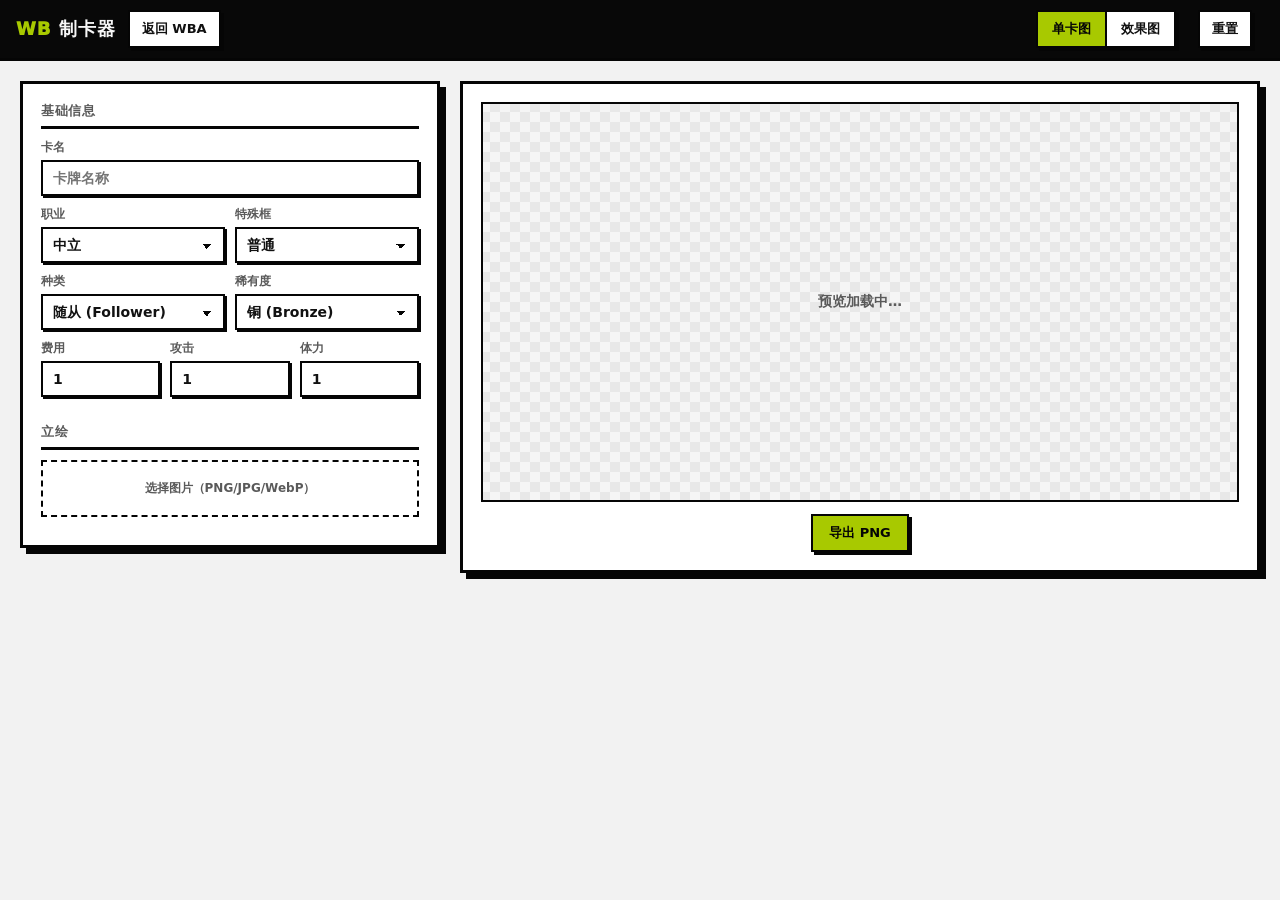
==== web/index.html @ 508f14a1 "feat: 兵种类型为空时默认显示 -（同 byd-diy 原版），占位符同步" ====
<!DOCTYPE html>
<html lang="zh-CN">
<head>
  <meta charset="UTF-8">
  <meta name="viewport" content="width=device-width, initial-scale=1.0">
  <title>WB 制卡器 · wbmaker</title>
  <link rel="icon" href="data:image/svg+xml,%3Csvg xmlns='http://www.w3.org/2000/svg' viewBox='0 0 16 16'%3E%3Crect width='16' height='16' fill='%23a8c900'/%3E%3Ctext x='8' y='12' font-size='9' text-anchor='middle' font-family='sans-serif' font-weight='bold'%3EWBM%3C/text%3E%3C/svg%3E">
  <link rel="manifest" href="manifest.webmanifest">
  <meta name="theme-color" content="#a8c900">
  <link rel="stylesheet" href="topbar.css">
  <link rel="stylesheet" href="style.css">
</head>
<body>

  <header id="wbaTopbar">
    <div class="topbar">
      <a class="topbar-logo" href="/">WB <span data-i18n="brand">制卡器</span></a>
      <a class="top-action" href="/" data-i18n="backToWba">返回 WBA</a>
      <div class="topbar-spacer"></div>
      <button class="top-action" id="btnInstall" type="button" data-i18n="installApp" hidden>📲 安装为应用</button>
      <div class="style-toggle" role="group" aria-label="card style">
        <button class="style-btn active" id="btnStyleWb" type="button" data-i18n="styleWb">单卡图</button>
        <button class="style-btn" id="btnStyleDiy" type="button" data-i18n="styleDiy">效果图</button>
      </div>
      <button class="top-action" id="btnReset" type="button" data-i18n="reset">重置</button>
      <div class="dd-wrap" id="langDropdown"></div>
    </div>
  </header>

  <main class="layout">
    <form id="cardForm" class="panel form" autocomplete="off">
      <!-- 基础（两种模式共享） -->
      <section>
        <h2 data-i18n="basicInfo">基础信息</h2>
        <label><span data-i18n="cardName">卡名</span>
          <input type="text" name="name" placeholder="卡牌名称" data-i18n-ph="cardNamePh">
        </label>
        <div class="row">
          <label><span data-i18n="classLabel">职业</span>
            <select name="class" id="class">
              <option value="0">中立</option>
              <option value="1">精灵</option>
              <option value="2">皇家</option>
              <option value="3">巫师</option>
              <option value="4">龙族</option>
              <option value="5">梦魇</option>
              <option value="6">主教</option>
              <option value="7">超越者</option>
            </select>
          </label>
          <label><span data-i18n="specialFrame">特殊框</span>
            <select name="special" id="special">
              <option value="">普通</option>
              <option value="style_101">style_101</option>
            </select>
          </label>
        </div>
        <div class="row">
          <label><span data-i18n="kindLabel">种类</span>
            <select name="kind" id="kind">
              <option value="1">随从 (Follower)</option>
              <option value="2">护符 (Amulet)</option>
              <option value="3">法术 (Spell)</option>
            </select>
          </label>
          <label><span data-i18n="rarityLabel">稀有度</span>
            <select name="rarity" id="rarity">
              <option value="1">铜 (Bronze)</option>
              <option value="2">银 (Silver)</option>
              <option value="3">金 (Gold)</option>
              <option value="4">虹 (Legend)</option>
            </select>
          </label>
        </div>
        <div class="row stats">
          <label><span data-i18n="cost">费用</span>
            <input type="text" name="cost" value="1" inputmode="numeric">
          </label>
          <label class="follower-only"><span data-i18n="attack">攻击</span>
            <input type="text" name="atk" value="1" inputmode="numeric">
          </label>
          <label class="follower-only"><span data-i18n="defense">体力</span>
            <input type="text" name="life" value="1" inputmode="numeric">
          </label>
        </div>
      </section>

      <!-- 立绘（共享） -->
      <section>
        <h2 data-i18n="art">立绘</h2>
        <label class="file">
          <input type="file" name="art" id="artInput" accept="image/*">
          <span id="artLabel" data-i18n="artPh">选择图片（PNG/JPG/WebP）</span>
        </label>
      </section>

      <!-- DIY 专属面板 -->
      <section id="diyPanel" class="diy-only" hidden>
        <h2 data-i18n="diyPanel">DIY 面板</h2>

        <label><span data-i18n="trait">兵种类型</span>
          <input type="text" name="trait" placeholder="-" …">
        </label>
        <label><span data-i18n="bgAlpha">正文底透明度</span>
          <input type="range" name="bgAlpha" id="bgAlpha" min="0" max="100" step="1" value="30">
        </label>

        <div class="sub" id="d1Block">
          <div class="sub-head">
            <span data-i18n="detail1">正文</span>
            <span class="tool">
              <button type="button" class="mini" data-keyword="d1" data-i18n-title="keywordBtn" title="[b]关键词[/b]">[b]</button>
              <button type="button" class="mini" data-hr="d1" data-i18n-title="hrBtn" title="分割线 [hr]">[hr]</button>
              <button type="button" class="mini" data-size-down="d1">−</button>
              <span class="size-val" id="d1Size">81</span>
              <button type="button" class="mini" data-size-up="d1">+</button>
            </span>
          </div>
          <textarea name="d1" rows="4"></textarea>
        </div>

        <div class="sub" id="evBlock">
          <div class="sub-head">
            <span><input type="checkbox" name="showEvolve" id="showEvolve"> <span data-i18n="evolve">进化</span></span>
            <span class="tool">
              <button type="button" class="mini" data-keyword="ev" data-i18n-title="keywordBtn" title="[b]关键词[/b]">[b]</button>
              <button type="button" class="mini" data-size-down="ev">−</button>
              <span class="size-val" id="evSize">81</span>
              <button type="button" class="mini" data-size-up="ev">+</button>
            </span>
          </div>
          <textarea name="ev" rows="2"></textarea>
        </div>

        <div class="sub" id="superBlock">
          <div class="sub-head">
            <span><input type="checkbox" name="showSuper" id="showSuper"> <span data-i18n="super">超进化</span></span>
            <span class="tool">
              <button type="button" class="mini" data-keyword="super" data-i18n-title="keywordBtn" title="[b]关键词[/b]">[b]</button>
              <button type="button" class="mini" data-size-down="super">−</button>
              <span class="size-val" id="superSize">81</span>
              <button type="button" class="mini" data-size-up="super">+</button>
            </span>
          </div>
          <textarea name="super" rows="2"></textarea>
        </div>

        <div class="sub" id="crestBlock">
          <div class="sub-head">
            <span data-i18n="crest">纹章</span>
            <button type="button" class="mini" id="btnAddCrest" data-i18n="addCrest">＋ 添加纹章</button>
          </div>
          <div id="crestList"></div>
        </div>

        <div class="sub" id="illuBlock">
          <div class="sub-head">
            <span><input type="checkbox" name="showIllustrator" id="showIllustrator"> <span data-i18n="illustrator">画师</span></span>
          </div>
          <input type="text" name="illustrator" placeholder="画师名">
        </div>

        <div class="sub" id="diyBlock">
          <div class="sub-head">
            <span><input type="checkbox" name="showDiy" id="showDiy"> <span data-i18n="diyAuthor">DIY 作者</span></span>
          </div>
          <input type="text" name="diy" placeholder="脚注内容">
        </div>
      </section>
    </form>

    <div class="panel preview">
      <div class="preview-canvas-wrap">
        <img id="preview" alt="预览" src="">
        <div id="previewHint" data-i18n="previewLoading">预览加载中…</div>
      </div>
      <div class="preview-actions">
        <button id="btnExportPng" class="btn primary" data-i18n="exportPng">导出 PNG</button>
      </div>
    </div>
  </main>

  <div id="cropOverlay" class="crop-overlay" hidden>
    <div class="crop-panel">
      <div class="crop-title" data-i18n="cropTitle">裁切立绘</div>
      <div id="cropViewport" class="crop-viewport">
        <img id="cropImage" alt="" draggable="false">
      </div>
      <div class="crop-hint" data-i18n="cropHint">滚轮缩放 · 拖拽平移</div>
      <div class="crop-actions">
        <button id="cropZoomOut" class="btn" type="button" data-i18n="cropZoomOut">缩小</button>
        <button id="cropReset" class="btn" type="button" data-i18n="cropReset">复位</button>
        <button id="cropZoomIn" class="btn" type="button" data-i18n="cropZoomIn">放大</button>
        <span class="crop-spacer"></span>
        <button id="cropCancel" class="btn" type="button" data-i18n="cropCancel">取消</button>
        <button id="cropConfirm" class="btn" type="button" data-i18n="cropConfirm">确认</button>
      </div>
    </div>
  </div>

  <div id="crestPickOverlay" class="crop-overlay" hidden>
    <div class="crop-panel">
      <div class="crop-title" data-i18n="crestIcon1">纹章图标</div>
      <div id="crestPickGrid" class="crest-grid pick"></div>
      <div class="crop-actions">
        <span class="crop-spacer"></span>
        <button id="crestPickClose" class="btn" type="button" data-i18n="cropCancel">取消</button>
      </div>
    </div>
  </div>

  <script type="module" src="app.js?v=3"></script>
</body>
</html>
---- web/topbar.css ----
/* topbar.css — WBArts-shared topbar styles + design tokens (kept in sync with WBArts). */

*, *::before, *::after { box-sizing: border-box; margin: 0; padding: 0; }

button { user-select: none; -webkit-user-select: none; }
img { -webkit-user-drag: none; }

:root {
  --bg: #f2f2f2;
  --bg2: #080808;
  --bg3: #ffffff;
  --border: #050505;
  --text: #111111;
  --text2: #5a5a5a;
  --inverse: #f7f7f7;
  --accent: #a8c900;
  --accent2: #111111;
  --danger: #ff314f;
  --info: #176bff;
  --success: #19a84a;
}

/* Buttons */
.top-action {
  min-height: 38px;
  padding: 8px 12px;
  border: 2px solid var(--border);
  border-radius: 0;
  background: #fff;
  color: var(--text);
  cursor: pointer;
  font-size: 13px;
  font-weight: 900;
  text-decoration: none;
  box-shadow: 3px 3px 0 var(--border);
  transition: transform 0.12s, box-shadow 0.12s, background 0.12s;
  font-family: inherit;
}
.top-action:hover,
.top-action:focus-visible {
  background: var(--accent);
  outline: none;
  transform: translate(-1px, -1px);
  box-shadow: 5px 5px 0 var(--border);
}
.top-action.active {
  background: var(--accent);
  color: var(--bg2);
}

/* Topbar */
#wbaTopbar {
  position: sticky;
  top: 0;
  z-index: 10;
}
.topbar {
  display: flex;
  align-items: center;
  gap: 12px;
  padding: 10px 16px;
  background: var(--bg2);
  border-bottom: 3px solid var(--border);
}
.topbar-logo {
  font-size: 18px;
  font-weight: 950;
  color: var(--accent);
  text-decoration: none;
  letter-spacing: 1px;
  padding: 4px 0;
}
.topbar-logo span { color: var(--inverse); }
.topbar-spacer { flex: 1; }

/* Dropdowns */
.dd-wrap { position: relative; }
.dd-btn {
  min-height: 38px; padding: 8px 12px;
  border: 2px solid var(--border); border-radius: 0;
  background: #fff; cursor: pointer;
  display: flex; align-items: center; gap: 6px;
  font-size: 13px; font-weight: 900; color: var(--text);
  box-shadow: 3px 3px 0 var(--border);
  transition: transform 0.12s, box-shadow 0.12s, background 0.12s;
  font-family: inherit;
}
.dd-btn img { width: 20px; height: 20px; }
.dd-btn:hover,
.dd-btn:focus-visible {
  background: var(--accent);
  outline: none;
  transform: translate(-1px, -1px);
  box-shadow: 5px 5px 0 var(--border);
}
.dd-menu {
  position: absolute; top: calc(100% + 8px); right: 0;
  min-width: 150px;
  background: var(--bg2); border: 3px solid var(--border);
  box-shadow: 6px 6px 0 var(--border);
  opacity: 0; visibility: hidden; transform: translateY(-4px);
  transition: opacity 0.15s, visibility 0.15s, transform 0.15s;
  z-index: 400;
}
.dd-wrap:hover .dd-menu,
.dd-btn:focus-visible + .dd-menu,
.dd-menu:hover {
  opacity: 1; visibility: visible; transform: translateY(0);
}
.dd-item {
  display: block; width: 100%; padding: 8px 14px;
  font-size: 13px; text-align: left; color: var(--inverse);
  background: transparent; border: none; cursor: pointer;
  font-weight: 800; text-decoration: none;
  transition: background 0.1s, color 0.1s;
  font-family: inherit;
}
.dd-item:hover { background: var(--accent); color: #fff; }
.dd-item.active { color: var(--accent); }
---- web/style.css ----
/* style.css — WB 制卡器 page styles, matching WBArts's neo-brutalism look.
   Design tokens are defined in topbar.css. */

html, body {
  margin: 0;
  padding: 0;
  background: var(--bg);
  color: var(--text);
  font-family: "PingFang SC", "Microsoft YaHei", "Noto Sans SC", system-ui, sans-serif;
  font-size: 14px;
}

.layout {
  display: grid;
  grid-template-columns: minmax(320px, 420px) 1fr;
  gap: 20px;
  padding: 20px;
  align-items: start;
}

.panel {
  background: var(--bg3);
  border: 3px solid var(--border);
  box-shadow: 6px 6px 0 var(--border);
  padding: 18px;
}

.form section { margin-bottom: 8px; }
.form h2 {
  font-size: 13px;
  text-transform: uppercase;
  letter-spacing: 0.04em;
  color: var(--text2);
  margin: 16px 0 10px;
  border-bottom: 3px solid var(--border);
  padding-bottom: 6px;
  font-weight: 900;
}
.form section:first-child h2 { margin-top: 0; }

label {
  display: block;
  margin-bottom: 10px;
  color: var(--text2);
  font-size: 12px;
  font-weight: 800;
}
label > input[type=text], label > input[type=number], label > select, label > textarea {
  display: block;
  width: 100%;
  margin-top: 4px;
  background: #fff;
  color: var(--text);
  border: 2px solid var(--border);
  border-radius: 0;
  padding: 8px 10px;
  font-size: 14px;
  font-family: inherit;
  font-weight: 700;
  box-shadow: 2px 2px 0 var(--border);
}
label > textarea { resize: vertical; line-height: 1.5; }
label > input:focus, label > select:focus, label > textarea:focus {
  outline: none;
  border-color: var(--accent);
  box-shadow: 4px 4px 0 var(--accent);
}

.row { display: grid; grid-template-columns: 1fr 1fr; gap: 10px; }
.row.stats { grid-template-columns: 1fr 1fr 1fr; }

label.file {
  cursor: pointer;
  border: 2px dashed var(--border);
  border-radius: 0;
  padding: 18px;
  text-align: center;
  color: var(--text2);
  background: #fff;
}
label.file:hover { border-color: var(--accent); color: var(--text); }
label.file input { display: none; }

.preview { position: sticky; top: 80px; }
.preview-canvas-wrap {
  display: flex;
  align-items: center;
  justify-content: center;
  min-height: 400px;
  background:
    repeating-conic-gradient(#e8e8e8 0% 25%, #f5f5f5 0% 50%) 50% / 20px 20px;
  border: 2px solid var(--border);
  padding: 16px;
}
#preview {
  max-height: 72vh;
  max-width: 100%;
  image-rendering: auto;
  box-shadow: 6px 6px 0 var(--border);
}
#preview[src=""] { display: none; }
#previewHint { color: var(--text2); font-weight: 800; }

.preview-actions { margin-top: 12px; text-align: center; }

.btn {
  background: #fff;
  color: var(--text);
  border: 2px solid var(--border);
  border-radius: 0;
  padding: 8px 16px;
  cursor: pointer;
  font-size: 13px;
  font-weight: 900;
  box-shadow: 3px 3px 0 var(--border);
  transition: transform 0.12s, box-shadow 0.12s, background 0.12s;
  font-family: inherit;
}
.btn:hover {
  background: var(--accent);
  transform: translate(-1px, -1px);
  box-shadow: 5px 5px 0 var(--border);
}
.btn.primary { background: var(--accent); color: var(--border); border-color: var(--border); }
.btn.primary:hover { background: #b9dd00; }

@media (max-width: 900px) {
  .layout { grid-template-columns: 1fr; }
  .preview { position: static; }
}

/* ---- crop overlay / viewport ---- */

.crop-overlay {
  position: fixed;
  inset: 0;
  z-index: 500;
  display: flex;
  align-items: center;
  justify-content: center;
  background: rgba(0, 0, 0, 0.6);
}
.crop-overlay[hidden] { display: none; }

.crop-panel {
  background: var(--bg3);
  border: 3px solid var(--border);
  box-shadow: 8px 8px 0 var(--border);
  padding: 16px;
  display: flex;
  flex-direction: column;
  gap: 12px;
  max-width: 92vw;
}

.crop-title {
  font-size: 13px;
  font-weight: 900;
  text-transform: uppercase;
  letter-spacing: 0.04em;
  color: var(--text2);
}

.crop-viewport {
  position: relative;
  overflow: hidden;
  width: min(440px, 82vw);
  aspect-ratio: 590 / 711;
  background: #000;
  border: 3px solid var(--border);
  cursor: grab;
  touch-action: none;
}
.crop-viewport.dragging { cursor: grabbing; }
.crop-viewport img {
  position: absolute;
  top: 0;
  left: 0;
  transform-origin: 0 0;
  max-width: none;
  pointer-events: none;
  user-select: none;
  -webkit-user-drag: none;
}

.crop-hint {
  color: var(--text2);
  font-size: 12px;
  font-weight: 800;
}

.crop-actions {
  display: flex;
  align-items: center;
  gap: 8px;
}
.crop-spacer { flex: 1; }

/* ---- style toggle (topbar) ---- */

.style-toggle {
  display: inline-flex;
  border: 2px solid var(--border);
  background: #fff;
  box-shadow: 3px 3px 0 var(--border);
  margin-right: 10px;
}
.style-btn {
  background: #fff;
  color: var(--text);
  border: none;
  padding: 8px 14px;
  cursor: pointer;
  font-size: 13px;
  font-weight: 900;
  font-family: inherit;
}
.style-btn + .style-btn { border-left: 2px solid var(--border); }
.style-btn:hover { background: #f0f0f0; }
.style-btn.active { background: var(--accent); color: var(--border); }

/* ---- DIY panel ---- */

.sub { margin: 12px 0; border-top: 2px dashed var(--border); padding-top: 10px; }
.sub-head {
  display: flex;
  align-items: center;
  justify-content: space-between;
  gap: 8px;
  margin-bottom: 6px;
  color: var(--text2);
  font-size: 12px;
  font-weight: 800;
}
.sub-head .tool { display: inline-flex; align-items: center; gap: 4px; }
.sub-head .size-val {
  display: inline-block;
  min-width: 2em;
  text-align: center;
  color: var(--text);
  font-weight: 900;
}
.mini {
  background: #fff;
  border: 2px solid var(--border);
  border-radius: 0;
  padding: 2px 7px;
  cursor: pointer;
  font-size: 12px;
  font-weight: 900;
  font-family: inherit;
}
.mini:hover { background: var(--accent); }

/* ---- 统一控件风格（不用浏览器原生样式） ---- */

/* 复选框：方块化，勾选填色 */
input[type=checkbox] {
  appearance: none;
  -webkit-appearance: none;
  width: 18px;
  height: 18px;
  margin: 0;
  background: #fff;
  border: 2px solid var(--border);
  border-radius: 0;
  cursor: pointer;
  position: relative;
  flex: none;
  box-shadow: 2px 2px 0 var(--border);
  vertical-align: -3px;
}
input[type=checkbox]:checked {
  background: var(--accent);
}
input[type=checkbox]:checked::after {
  content: "";
  position: absolute;
  left: 4px;
  top: 1px;
  width: 5px;
  height: 9px;
  border: solid var(--border);
  border-width: 0 2px 2px 0;
  transform: rotate(45deg);
}

label.check {
  display: flex;
  align-items: center;
  gap: 8px;
  cursor: pointer;
}

/* 滑条：自定义轨道与滑块 */
input[type=range] {
  appearance: none;
  -webkit-appearance: none;
  display: block;
  width: 100%;
  height: 18px;
  margin-top: 6px;
  background: transparent;
  cursor: pointer;
}
input[type=range]::-webkit-slider-runnable-track {
  height: 8px;
  background: #fff;
  border: 2px solid var(--border);
  border-radius: 0;
  box-shadow: 2px 2px 0 var(--border);
}
input[type=range]::-webkit-slider-thumb {
  -webkit-appearance: none;
  width: 16px;
  height: 16px;
  margin-top: -6px;
  background: var(--accent);
  border: 2px solid var(--border);
  border-radius: 0;
  box-shadow: 2px 2px 0 var(--border);
}
input[type=range]::-moz-range-track {
  height: 8px;
  background: #fff;
  border: 2px solid var(--border);
  border-radius: 0;
  box-shadow: 2px 2px 0 var(--border);
}
input[type=range]::-moz-range-thumb {
  width: 14px;
  height: 14px;
  background: var(--accent);
  border: 2px solid var(--border);
  border-radius: 0;
  box-shadow: 2px 2px 0 var(--border);
}

/* 下拉框：去掉原生箭头，统一边框风格 */
label > select {
  appearance: none;
  -webkit-appearance: none;
  background-image: linear-gradient(45deg, transparent 50%, var(--border) 50%),
    linear-gradient(135deg, var(--border) 50%, transparent 50%);
  background-position: calc(100% - 16px) 55%, calc(100% - 11px) 55%;
  background-size: 5px 5px;
  background-repeat: no-repeat;
  padding-right: 28px;
}

.crest-inline { display: grid; grid-template-columns: 90px 1fr; align-items: center; gap: 8px; }
.crest-inline > span { margin-top: 0; }

.crest-picker { margin: 8px 0; }
.crest-grid {
  display: grid;
  grid-template-columns: repeat(auto-fill, minmax(34px, 1fr));
  gap: 6px;
  margin-top: 6px;
}
.crest-cell {
  padding: 2px;
  background: #fff;
  border: 2px solid var(--border);
  border-radius: 0;
  cursor: pointer;
  aspect-ratio: 1;
  display: flex;
  align-items: center;
  justify-content: center;
}
.crest-cell img { width: 100%; height: 100%; object-fit: contain; }
.crest-cell:hover { border-color: var(--accent); }
.crest-cell.active { background: var(--accent); }

label.file.small {
  display: inline-block;
  padding: 4px 10px;
  font-size: 12px;
}

#cardNameTool { margin-left: 6px; }

/* ---- 纹章块（动态列表） ---- */

.crest-block {
  border: 2px solid var(--border);
  background: #fff;
  padding: 10px;
  margin-bottom: 12px;
  box-shadow: 3px 3px 0 var(--border);
}
.crest-block .sub-head { margin-bottom: 8px; }
.crest-block textarea,
.crest-block input[type=text],
.crest-block select {
  background: #fff;
  border: 2px solid var(--border);
  border-radius: 0;
  padding: 6px 8px;
  font-family: inherit;
  font-size: 13px;
  font-weight: 700;
  width: 100%;
  margin-top: 4px;
}
.crest-block label { margin-bottom: 8px; }

/* ---- 纹章图标槽与图片选择浮层 ---- */

.slot-row { display: inline-flex; align-items: center; gap: 6px; }
.crest-slot {
  width: 44px;
  height: 44px;
  padding: 2px;
  background: #fff;
  border: 2px solid var(--border);
  border-radius: 0;
  cursor: pointer;
  box-shadow: 2px 2px 0 var(--border);
  position: relative;
  display: flex;
  align-items: center;
  justify-content: center;
}
.crest-slot:hover { border-color: var(--accent); }
.crest-slot img { width: 100%; height: 100%; object-fit: contain; }
.slot-tag {
  position: absolute;
  inset: 0;
  display: flex;
  align-items: center;
  justify-content: center;
  font-size: 9px;
  font-weight: 900;
  word-break: break-all;
  overflow: hidden;
  padding: 2px;
}
.crest-grid.pick {
  width: min(560px, 85vw);
  grid-template-columns: repeat(auto-fill, minmax(52px, 1fr));
  max-height: 46vh;
  overflow-y: auto;
}
.crest-grid.pick .crest-cell { aspect-ratio: 1; }
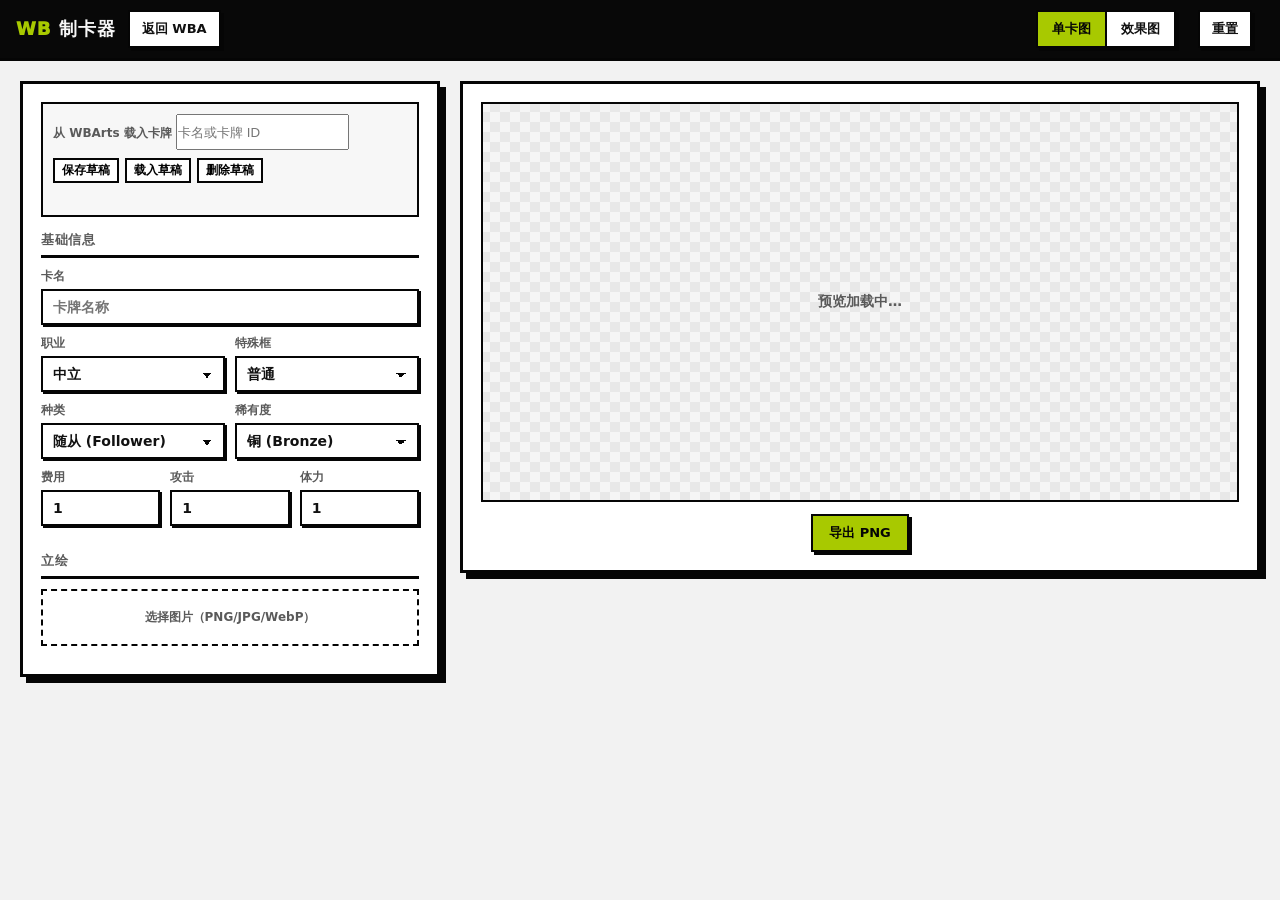
==== commit e4bd1674: "feat: add WBArts card drafts and font support" ====
--- a/web/index.html
+++ b/web/index.html
@@ -5,7 +5,6 @@
   <meta name="viewport" content="width=device-width, initial-scale=1.0">
   <title>WB 制卡器 · wbmaker</title>
   <link rel="icon" href="data:image/svg+xml,%3Csvg xmlns='http://www.w3.org/2000/svg' viewBox='0 0 16 16'%3E%3Crect width='16' height='16' fill='%23a8c900'/%3E%3Ctext x='8' y='12' font-size='9' text-anchor='middle' font-family='sans-serif' font-weight='bold'%3EWBM%3C/text%3E%3C/svg%3E">
-  <link rel="manifest" href="manifest.webmanifest">
   <meta name="theme-color" content="#a8c900">
   <link rel="stylesheet" href="topbar.css">
   <link rel="stylesheet" href="style.css">
@@ -17,7 +16,6 @@
       <a class="topbar-logo" href="/">WB <span data-i18n="brand">制卡器</span></a>
       <a class="top-action" href="/" data-i18n="backToWba">返回 WBA</a>
       <div class="topbar-spacer"></div>
-      <button class="top-action" id="btnInstall" type="button" data-i18n="installApp" hidden>📲 安装为应用</button>
       <div class="style-toggle" role="group" aria-label="card style">
         <button class="style-btn active" id="btnStyleWb" type="button" data-i18n="styleWb">单卡图</button>
         <button class="style-btn" id="btnStyleDiy" type="button" data-i18n="styleDiy">效果图</button>
@@ -31,6 +29,19 @@
     <form id="cardForm" class="panel form" autocomplete="off">
       <!-- 基础（两种模式共享） -->
       <section>
+        <div class="card-tools">
+          <label class="card-search">
+            <span data-i18n="loadFromWba">从 WBArts 载入卡牌</span>
+            <input id="wbaCardSearch" type="search" autocomplete="off" placeholder="卡名或卡牌 ID">
+            <div id="wbaCardResults" class="card-search-results" hidden></div>
+          </label>
+          <div class="draft-actions">
+            <button id="btnSaveDraft" class="mini" type="button" data-i18n="saveDraft">保存草稿</button>
+            <button id="btnLoadDraft" class="mini" type="button" data-i18n="loadDraft">载入草稿</button>
+            <button id="btnDeleteDraft" class="mini" type="button" data-i18n="deleteDraft">删除草稿</button>
+          </div>
+          <div id="wbaCardStatus" class="card-tool-status" aria-live="polite"></div>
+        </div>
         <h2 data-i18n="basicInfo">基础信息</h2>
         <label><span data-i18n="cardName">卡名</span>
           <input type="text" name="name" placeholder="卡牌名称" data-i18n-ph="cardNamePh">
@@ -110,6 +121,10 @@
             <span data-i18n="detail1">正文</span>
             <span class="tool">
               <button type="button" class="mini" data-keyword="d1" data-i18n-title="keywordBtn" title="[b]关键词[/b]">[b]</button>
+              <button type="button" class="mini" data-bracket="d1">【】</button>
+              <button type="button" class="mini" data-bracket="d1" data-tag="『』">『』</button>
+              <button type="button" class="mini" data-bracket="d1" data-tag="「」">「」</button>
+
               <button type="button" class="mini" data-hr="d1" data-i18n-title="hrBtn" title="分割线 [hr]">[hr]</button>
               <button type="button" class="mini" data-size-down="d1">−</button>
               <span class="size-val" id="d1Size">81</span>
@@ -124,6 +139,11 @@
             <span><input type="checkbox" name="showEvolve" id="showEvolve"> <span data-i18n="evolve">进化</span></span>
             <span class="tool">
               <button type="button" class="mini" data-keyword="ev" data-i18n-title="keywordBtn" title="[b]关键词[/b]">[b]</button>
+              <button type="button" class="mini" data-hr="ev" data-i18n-title="hrBtn" title="分割线 [hr]">[hr]</button>
+              <button type="button" class="mini" data-bracket="ev">【】</button>
+              <button type="button" class="mini" data-bracket="ev" data-tag="『』">『』</button>
+              <button type="button" class="mini" data-bracket="ev" data-tag="「」">「」</button>
+
               <button type="button" class="mini" data-size-down="ev">−</button>
               <span class="size-val" id="evSize">81</span>
               <button type="button" class="mini" data-size-up="ev">+</button>
@@ -137,6 +157,11 @@
             <span><input type="checkbox" name="showSuper" id="showSuper"> <span data-i18n="super">超进化</span></span>
             <span class="tool">
               <button type="button" class="mini" data-keyword="super" data-i18n-title="keywordBtn" title="[b]关键词[/b]">[b]</button>
+              <button type="button" class="mini" data-hr="super" data-i18n-title="hrBtn" title="分割线 [hr]">[hr]</button>
+              <button type="button" class="mini" data-bracket="super">【】</button>
+              <button type="button" class="mini" data-bracket="super" data-tag="『』">『』</button>
+              <button type="button" class="mini" data-bracket="super" data-tag="「」">「」</button>
+
               <button type="button" class="mini" data-size-down="super">−</button>
               <span class="size-val" id="superSize">81</span>
               <button type="button" class="mini" data-size-up="super">+</button>
@@ -157,14 +182,14 @@
           <div class="sub-head">
             <span><input type="checkbox" name="showIllustrator" id="showIllustrator"> <span data-i18n="illustrator">画师</span></span>
           </div>
-          <input type="text" name="illustrator" placeholder="画师名">
+          <textarea name="illustrator" rows="1" class="single" placeholder="画师名"></textarea>
         </div>
 
         <div class="sub" id="diyBlock">
           <div class="sub-head">
             <span><input type="checkbox" name="showDiy" id="showDiy"> <span data-i18n="diyAuthor">DIY 作者</span></span>
           </div>
-          <input type="text" name="diy" placeholder="脚注内容">
+          <textarea name="diy" rows="1" class="single" placeholder="脚注内容"></textarea>
         </div>
       </section>
     </form>
@@ -209,6 +234,6 @@
     </div>
   </div>
 
-  <script type="module" src="app.js?v=3"></script>
+  <script type="module" src="app.js"></script>
 </body>
 </html>
--- a/web/style.css
+++ b/web/style.css
@@ -38,6 +38,20 @@
 }
 .form section:first-child h2 { margin-top: 0; }
 
+.card-tools { border: 2px solid var(--border); padding: 10px; margin-bottom: 14px; background: #f7f7f7; }
+.card-search { position: relative; margin: 0 0 8px; }
+.card-search input { min-height: 36px; }
+.card-search-results {
+  position: absolute; left: 0; right: 0; top: 100%; z-index: 20;
+  max-height: 240px; overflow: auto; background: #fff;
+  border: 2px solid var(--border); box-shadow: 3px 3px 0 var(--border);
+}
+.card-search-results[hidden] { display: none; }
+.card-search-results button { display: block; width: 100%; border: 0; border-bottom: 1px solid #ddd; background: #fff; text-align: left; padding: 8px 10px; cursor: pointer; font: 700 12px inherit; }
+.card-search-results button:hover { background: var(--accent); }
+.draft-actions { display: flex; flex-wrap: wrap; gap: 6px; }
+.card-tool-status { min-height: 16px; margin-top: 6px; color: var(--text2); font-size: 11px; font-weight: 800; }
+
 label {
   display: block;
   margin-bottom: 10px;
@@ -59,7 +73,33 @@
   font-weight: 700;
   box-shadow: 2px 2px 0 var(--border);
 }
-label > textarea { resize: vertical; line-height: 1.5; }
+/* 单行起步的文本框（画师/脚注）同样自动扩展，初始高度更小 */
+.sub > textarea.single {
+  min-height: 40px;
+  padding: 6px 10px;
+}
+
+/* 多行文本框（label 内与 .sub 段落块内统一 WBA 风格）：
+   占满栏宽、不可手动调整大小、随内容自动扩展高度 */
+label > textarea,
+.sub > textarea {
+  display: block;
+  width: 100%;
+  margin-top: 4px;
+  background: #fff;
+  color: var(--text);
+  border: 2px solid var(--border);
+  border-radius: 0;
+  padding: 8px 10px;
+  font-size: 14px;
+  font-family: inherit;
+  font-weight: 700;
+  box-shadow: 2px 2px 0 var(--border);
+  resize: none;        /* 不可手动调整大小 */
+  overflow-y: hidden;  /* 随内容自动扩展高度（JS 同步 scrollHeight） */
+  line-height: 1.5;
+  min-height: 58px;
+}
 label > input:focus, label > select:focus, label > textarea:focus {
   outline: none;
   border-color: var(--accent);
@@ -391,6 +431,13 @@
   box-shadow: 3px 3px 0 var(--border);
 }
 .crest-block .sub-head { margin-bottom: 8px; }
+.crest-block textarea {
+  width: 100%;
+  resize: none;
+  overflow-y: hidden;
+  line-height: 1.5;
+  min-height: 48px;
+}
 .crest-block textarea,
 .crest-block input[type=text],
 .crest-block select {
@@ -444,3 +491,19 @@
   overflow-y: auto;
 }
 .crest-grid.pick .crest-cell { aspect-ratio: 1; }
+
+.mini-row { display: flex; gap: 4px; margin-bottom: 6px; flex-wrap: wrap; }
+
+/* ---- 独立应用（standalone）：隐藏 WBA 站内导航（logo + 返回 WBA），
+        保留样式切换 / 重置 / 语言切换 ---- */
+body.standalone .topbar-logo,
+body.standalone .topbar .top-action[href="/"] { display: none; }
+
+/* ---- 轻量提示条（独立应用导出成功的反馈） ---- */
+.toast {
+  position: fixed; left: 50%; bottom: 28px; transform: translateX(-50%) translateY(12px);
+  background: rgba(20, 24, 20, 0.92); color: #dff3c4; padding: 10px 18px;
+  border-radius: 8px; font-size: 14px; opacity: 0; pointer-events: none;
+  transition: opacity .25s ease, transform .25s ease; z-index: 999;
+}
+.toast.show { opacity: 1; transform: translateX(-50%) translateY(0); }
